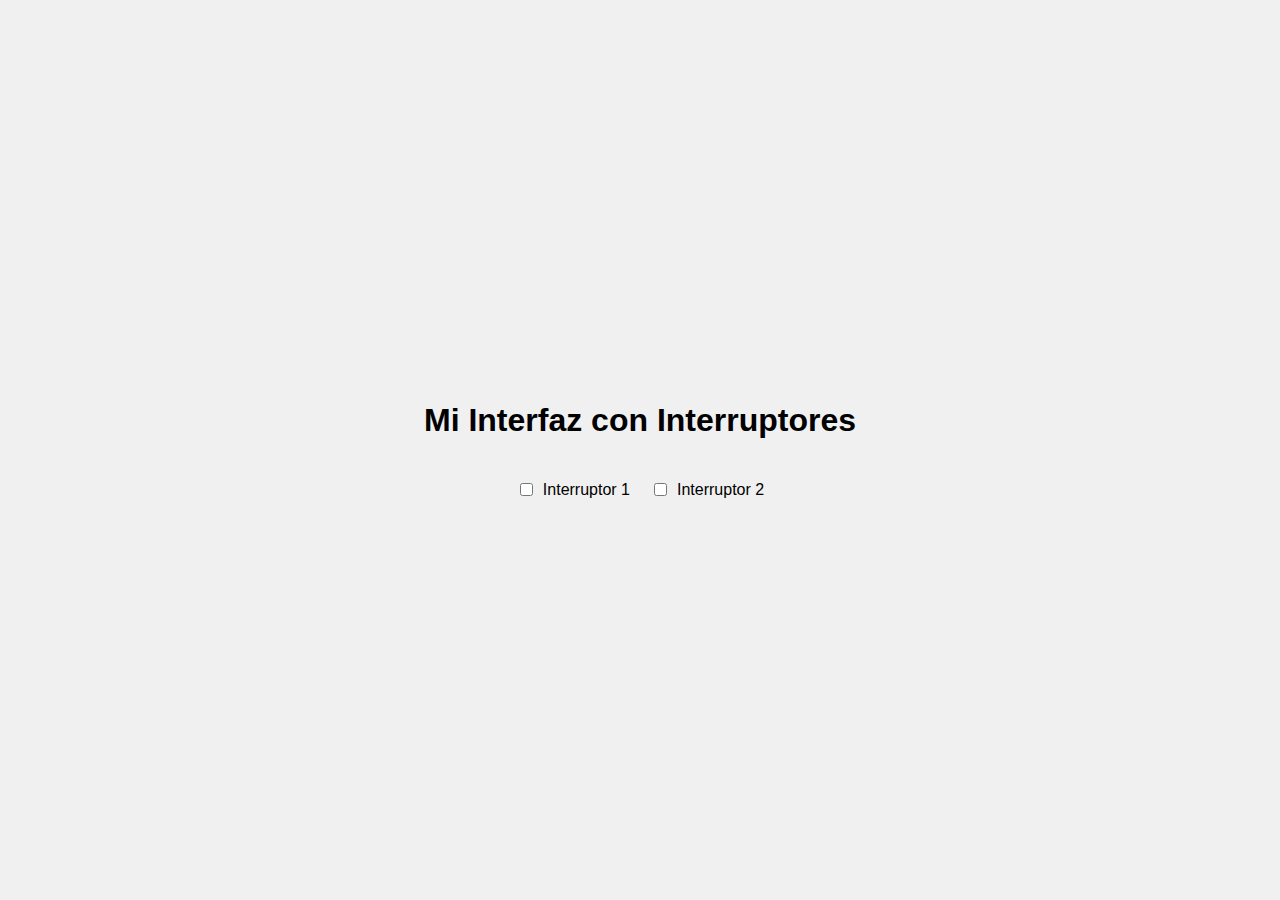
==== index.html @ ed64f496 "Rename index to index.html" ====
<!DOCTYPE html>
<html lang="es">
<head>
    <meta charset="UTF-8">
    <meta name="viewport" content="width=device-width, initial-scale=1.0">
    <title>Interfaz de Usuario con Interruptores</title>
    <style>
        body {
            font-family: Arial, sans-serif;
            display: flex;
            flex-direction: column;
            align-items: center;
            justify-content: center;
            height: 100vh;
            margin: 0;
            background-color: #f0f0f0;
        }

        h1 {
            text-align: center;
        }

        .switch-container {
            display: flex;
            gap: 20px;
            margin-top: 20px;
        }

        .switch {
            display: flex;
            align-items: center;
        }

        .switch input {
            margin-right: 10px;
        }

        .response {
            margin-top: 20px;
            font-size: 1.2rem;
            color: #333;
        }
    </style>
</head>
<body>

    <h1>Mi Interfaz con Interruptores</h1>

    <div class="switch-container">
        <div class="switch">
            <input type="checkbox" id="switch1" onchange="showResponse()">
            <label for="switch1">Interruptor 1</label>
        </div>
        <div class="switch">
            <input type="checkbox" id="switch2" onchange="showResponse()">
            <label for="switch2">Interruptor 2</label>
        </div>
    </div>

    <div id="response" class="response"></div>

    <script>
        function showResponse() {
            const switch1 = document.getElementById('switch1').checked;
            const switch2 = document.getElementById('switch2').checked;
            const responseDiv = document.getElementById('response');

            if (switch1 && !switch2) {
                responseDiv.textContent = 'Has activado el Interruptor 1';
            } else if (switch2 && !switch1) {
                responseDiv.textContent = 'Has activado el Interruptor 2';
            } else if (switch1 && switch2) {
                responseDiv.textContent = 'Ambos interruptores están activados';
            } else {
                responseDiv.textContent = 'Ningún interruptor está activado';
            }
        }
    </script>

</body>
</html>
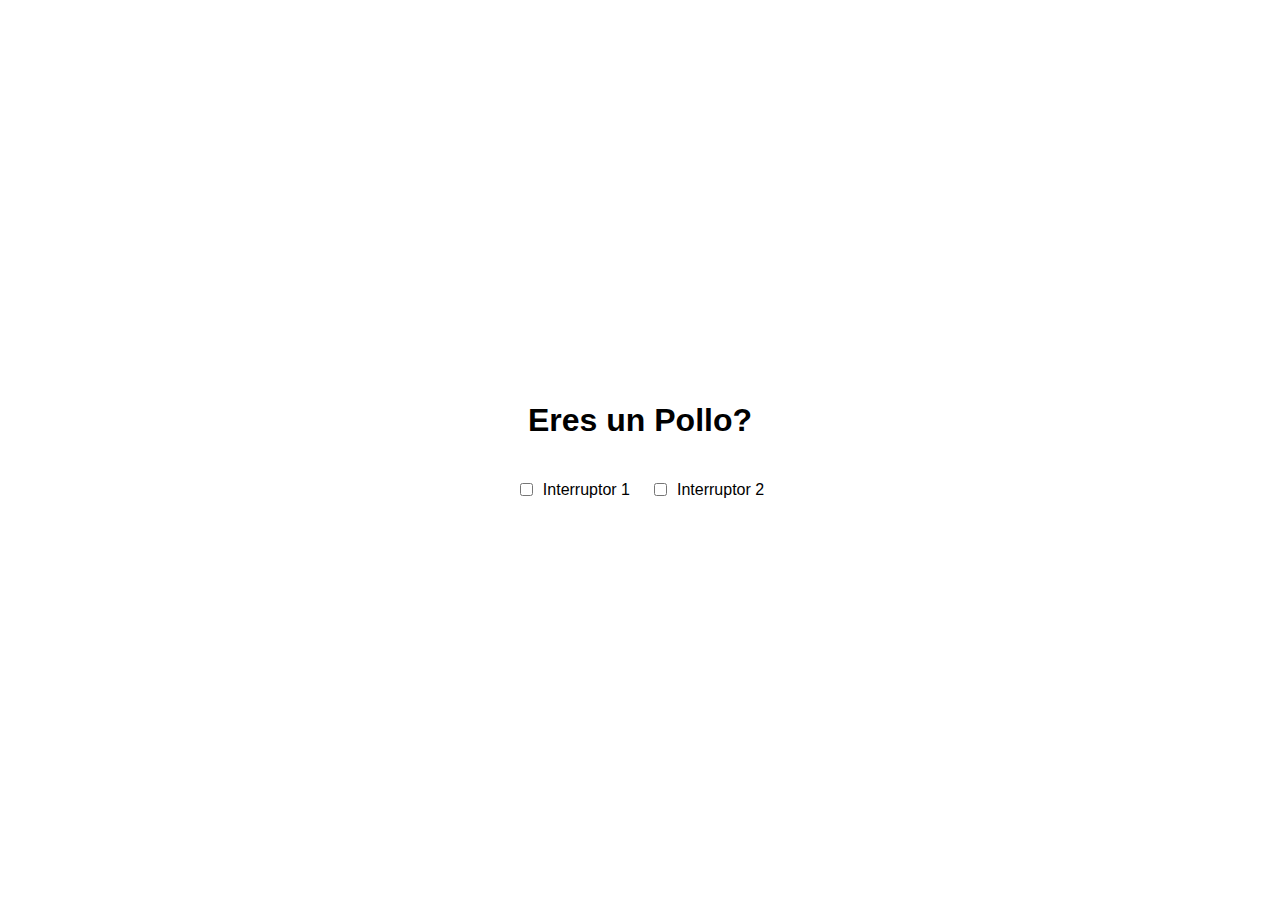
==== commit 9f65cd4e: "Update index.html" ====
--- a/index.html
+++ b/index.html
@@ -3,7 +3,7 @@
 <head>
     <meta charset="UTF-8">
     <meta name="viewport" content="width=device-width, initial-scale=1.0">
-    <title>Interfaz de Usuario con Interruptores</title>
+    <title>Test</title>
     <style>
         body {
             font-family: Arial, sans-serif;
@@ -13,7 +13,7 @@
             justify-content: center;
             height: 100vh;
             margin: 0;
-            background-color: #f0f0f0;
+            background-color: #ffffff;
         }
 
         h1 {
@@ -44,7 +44,7 @@
 </head>
 <body>
 
-    <h1>Mi Interfaz con Interruptores</h1>
+    <h1>Eres un Pollo?</h1>
 
     <div class="switch-container">
         <div class="switch">
@@ -66,13 +66,13 @@
             const responseDiv = document.getElementById('response');
 
             if (switch1 && !switch2) {
-                responseDiv.textContent = 'Has activado el Interruptor 1';
+                responseDiv.textContent = 'Lo sabía!!';
             } else if (switch2 && !switch1) {
-                responseDiv.textContent = 'Has activado el Interruptor 2';
+                responseDiv.textContent = 'Mentiroso!!';
             } else if (switch1 && switch2) {
-                responseDiv.textContent = 'Ambos interruptores están activados';
+                responseDiv.textContent = 'Decidete!!';
             } else {
-                responseDiv.textContent = 'Ningún interruptor está activado';
+                responseDiv.textContent = '>:(';
             }
         }
     </script>
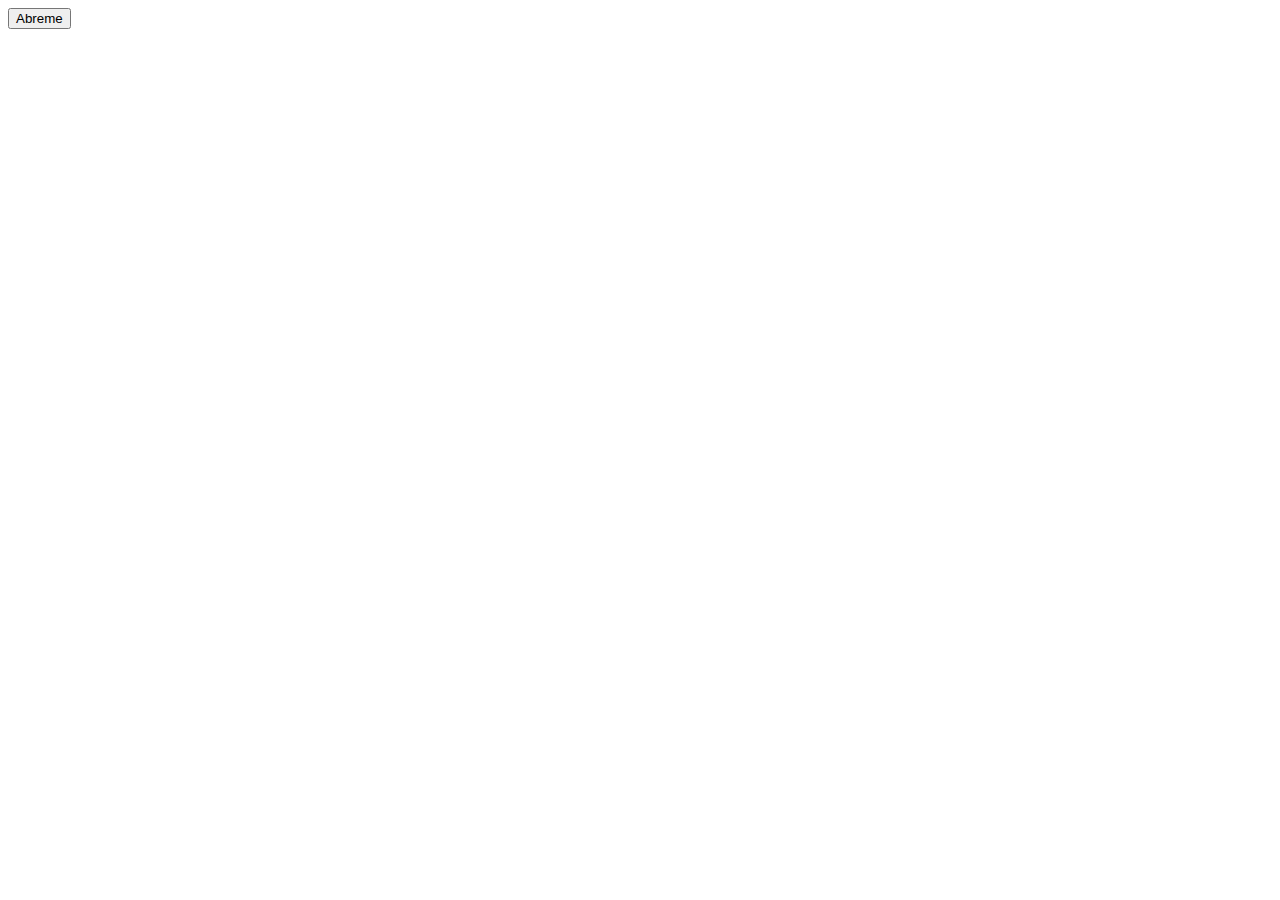
==== commit bc56bc21: "Update index.html" ====
--- a/index.html
+++ b/index.html
@@ -3,79 +3,13 @@
 <head>
     <meta charset="UTF-8">
     <meta name="viewport" content="width=device-width, initial-scale=1.0">
-    <title>Test</title>
-    <style>
-        body {
-            font-family: Arial, sans-serif;
-            display: flex;
-            flex-direction: column;
-            align-items: center;
-            justify-content: center;
-            height: 100vh;
-            margin: 0;
-            background-color: #ffffff;
-        }
-
-        h1 {
-            text-align: center;
-        }
-
-        .switch-container {
-            display: flex;
-            gap: 20px;
-            margin-top: 20px;
-        }
-
-        .switch {
-            display: flex;
-            align-items: center;
-        }
-
-        .switch input {
-            margin-right: 10px;
-        }
-
-        .response {
-            margin-top: 20px;
-            font-size: 1.2rem;
-            color: #333;
-        }
-    </style>
+    <title>Cerrado</title>
+    <link rel="stylesheet" href="styles.css">
 </head>
 <body>
 
-    <h1>Eres un Pollo?</h1>
-
-    <div class="switch-container">
-        <div class="switch">
-            <input type="checkbox" id="switch1" onchange="showResponse()">
-            <label for="switch1">Interruptor 1</label>
-        </div>
-        <div class="switch">
-            <input type="checkbox" id="switch2" onchange="showResponse()">
-            <label for="switch2">Interruptor 2</label>
-        </div>
-    </div>
-
-    <div id="response" class="response"></div>
-
-    <script>
-        function showResponse() {
-            const switch1 = document.getElementById('switch1').checked;
-            const switch2 = document.getElementById('switch2').checked;
-            const responseDiv = document.getElementById('response');
-
-            if (switch1 && !switch2) {
-                responseDiv.textContent = 'Lo sabía!!';
-            } else if (switch2 && !switch1) {
-                responseDiv.textContent = 'Mentiroso!!';
-            } else if (switch1 && switch2) {
-                responseDiv.textContent = 'Decidete!!';
-            } else {
-                responseDiv.textContent = '>:(';
-            }
-        }
-    </script>
+    <!-- From Uiverse.io by ke1221 -->
+    <button onclick="window.location.href='pagina2.html'">Abreme</button>
 
 </body>
 </html>
